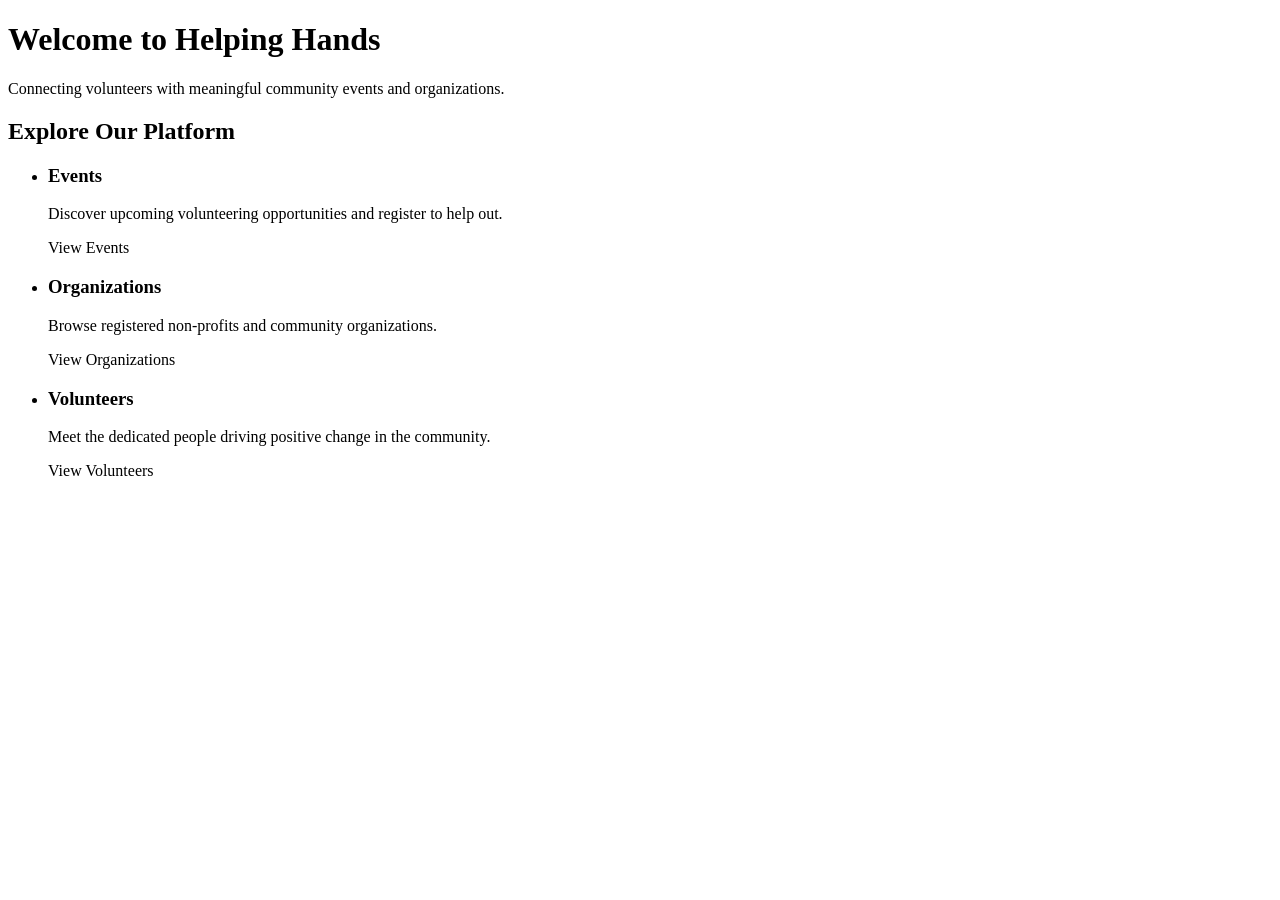
==== src/main/resources/templates/index.html @ 95f31139 "Added the bootstrap dependency implementation to the build file + linked it to the html pages" ====
<!DOCTYPE html>
<html xmlns:th="http://www.thymeleaf.org" lang="en">
<head>
    <meta charset="UTF-8">
    <link rel="stylesheet" th:href="@{/css/style.css}">
    <link rel="stylesheet" th:href="@{/webjars/bootstrap/css/bootstrap.min.css}"/>
    <script defer th:src="@{/webjars/bootstrap/js/bootstrap.bundle.min.js}"></script>
    <title th:text="#{index.title}">Helping Hands - Welcome</title>
</head>
<body>

<!-- Shared Navigation Fragment -->
<nav th:replace="~{fragments/nav :: navbar}"></nav>

<header>
    <h1 th:text="#{index.welcome}">Welcome to Helping Hands</h1>
    <p th:text="#{index.subtitle}">Connecting volunteers with meaningful community events and organizations.</p>
</header>

<main>
    <section>
        <h2 th:text="#{index.explore}">Explore Our Platform</h2>

        <ul>
            <li>
                <h3 th:text="#{nav.events}">Events</h3>
                <p th:text="#{index.events.desc}">Discover upcoming volunteering opportunities and register to help out.</p>
                <a th:href="@{/events}" th:text="#{nav.events}">View Events</a>
            </li>
            <li>
                <h3 th:text="#{nav.organizations}">Organizations</h3>
                <p th:text="#{index.organizations.desc}">Browse registered non-profits and community organizations.</p>
                <a th:href="@{/organizations}" th:text="#{nav.organizations}">View Organizations</a>
            </li>
            <li>
                <h3 th:text="#{nav.volunteers}">Volunteers</h3>
                <p th:text="#{index.volunteers.desc}">Meet the dedicated people driving positive change in the community.</p>
                <a th:href="@{/volunteers}" th:text="#{nav.volunteers}">View Volunteers</a>
            </li>
        </ul>
    </section>
</main>

<footer th:replace="~{fragments/footer :: footer}"></footer>

</body>
</html>
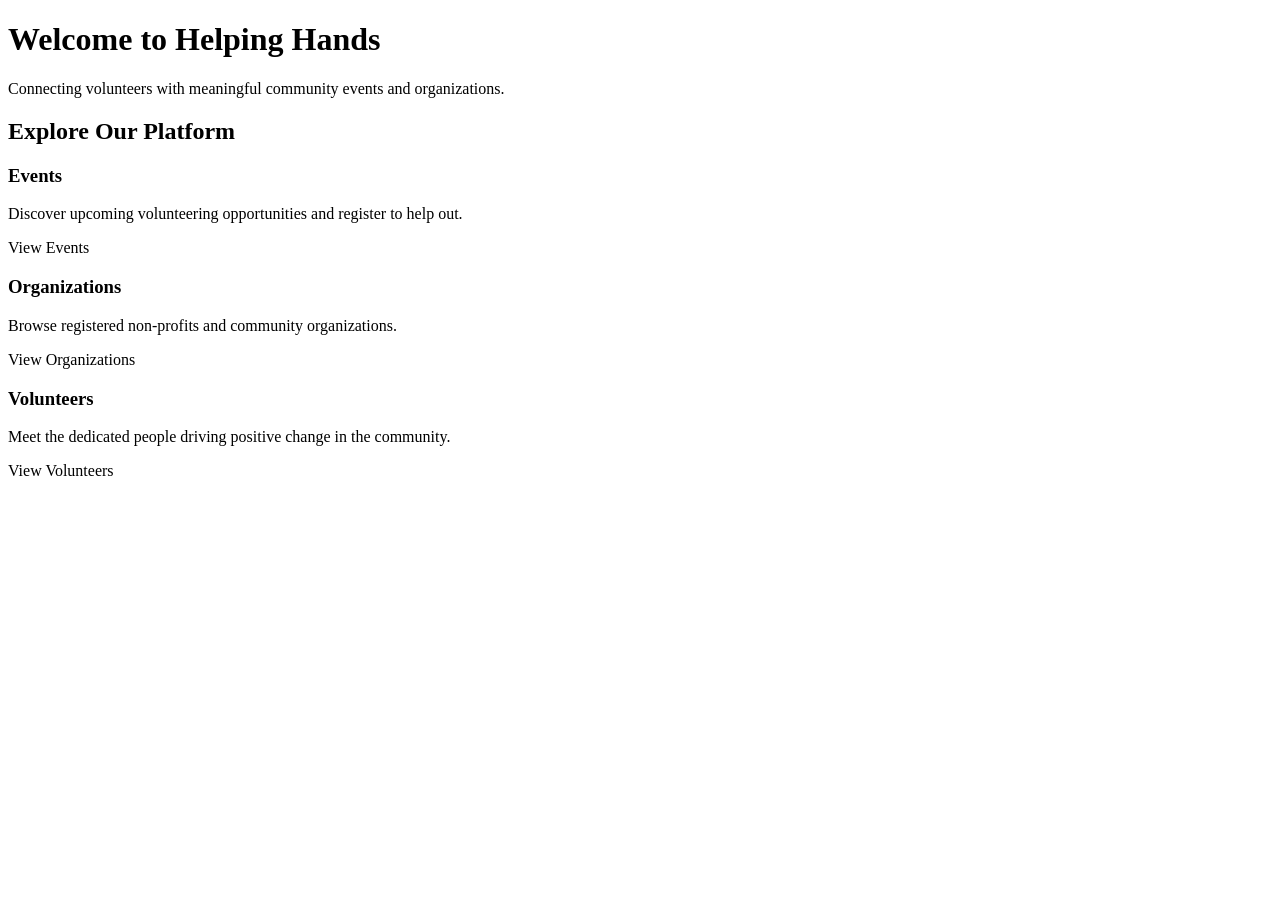
==== commit 90a24b27: "Adding additional styling, fixing nav fragment and nav properties" ====
--- a/src/main/resources/templates/index.html
+++ b/src/main/resources/templates/index.html
@@ -2,46 +2,62 @@
 <html xmlns:th="http://www.thymeleaf.org" lang="en">
 <head>
     <meta charset="UTF-8">
+    <meta name="viewport" content="width=device-width, initial-scale=1">
+    <link rel="stylesheet" th:href="@{/webjars/bootstrap/css/bootstrap.min.css}"/>
     <link rel="stylesheet" th:href="@{/css/style.css}">
-    <link rel="stylesheet" th:href="@{/webjars/bootstrap/css/bootstrap.min.css}"/>
     <script defer th:src="@{/webjars/bootstrap/js/bootstrap.bundle.min.js}"></script>
     <title th:text="#{index.title}">Helping Hands - Welcome</title>
 </head>
-<body>
+<body class="bg-light">
 
-<!-- Shared Navigation Fragment -->
 <nav th:replace="~{fragments/nav :: navbar}"></nav>
 
-<header>
-    <h1 th:text="#{index.welcome}">Welcome to Helping Hands</h1>
-    <p th:text="#{index.subtitle}">Connecting volunteers with meaningful community events and organizations.</p>
-</header>
+<div class="container my-4">
+    <main>
+        <header class="p-5 mb-5 bg-primary text-white rounded-4 shadow-sm">
+            <h1 class="display-5 fw-bold" th:text="#{index.welcome}">Welcome to Helping Hands</h1>
+            <p class="lead mb-0" th:text="#{index.subtitle}">Connecting volunteers with meaningful community events and organizations.</p>
+        </header>
 
-<main>
-    <section>
-        <h2 th:text="#{index.explore}">Explore Our Platform</h2>
+        <section>
+            <h2 class="mb-4" th:text="#{index.explore}">Explore Our Platform</h2>
 
-        <ul>
-            <li>
-                <h3 th:text="#{nav.events}">Events</h3>
-                <p th:text="#{index.events.desc}">Discover upcoming volunteering opportunities and register to help out.</p>
-                <a th:href="@{/events}" th:text="#{nav.events}">View Events</a>
-            </li>
-            <li>
-                <h3 th:text="#{nav.organizations}">Organizations</h3>
-                <p th:text="#{index.organizations.desc}">Browse registered non-profits and community organizations.</p>
-                <a th:href="@{/organizations}" th:text="#{nav.organizations}">View Organizations</a>
-            </li>
-            <li>
-                <h3 th:text="#{nav.volunteers}">Volunteers</h3>
-                <p th:text="#{index.volunteers.desc}">Meet the dedicated people driving positive change in the community.</p>
-                <a th:href="@{/volunteers}" th:text="#{nav.volunteers}">View Volunteers</a>
-            </li>
-        </ul>
-    </section>
-</main>
+            <div class="row g-4">
+                <div class="col-md-4">
+                    <div class="card h-100 border-0 shadow-sm">
+                        <div class="card-body d-flex flex-column">
+                            <h3 class="card-title h4" th:text="#{nav.events}">Events</h3>
+                            <p class="card-text text-muted" th:text="#{index.events.desc}">Discover upcoming volunteering opportunities and register to help out.</p>
+                            <a th:href="@{/events}" class="btn btn-primary mt-auto" th:text="#{nav.events}">View Events</a>
+                        </div>
+                    </div>
+                </div>
 
-<footer th:replace="~{fragments/footer :: footer}"></footer>
+                <div class="col-md-4">
+                    <div class="card h-100 border-0 shadow-sm">
+                        <div class="card-body d-flex flex-column">
+                            <h3 class="card-title h4" th:text="#{nav.organizations}">Organizations</h3>
+                            <p class="card-text text-muted" th:text="#{index.organizations.desc}">Browse registered non-profits and community organizations.</p>
+                            <a th:href="@{/organizations}" class="btn btn-primary mt-auto" th:text="#{nav.organizations}">View Organizations</a>
+                        </div>
+                    </div>
+                </div>
+
+                <div class="col-md-4">
+                    <div class="card h-100 border-0 shadow-sm">
+                        <div class="card-body d-flex flex-column">
+                            <h3 class="card-title h4" th:text="#{nav.volunteers}">Volunteers</h3>
+                            <p class="card-text text-muted" th:text="#{index.volunteers.desc}">Meet the dedicated people driving positive change in the community.</p>
+                            <a th:href="@{/volunteers}" class="btn btn-primary mt-auto" th:text="#{nav.volunteers}">View Volunteers</a>
+                        </div>
+                    </div>
+                </div>
+            </div>
+        </section>
+    </main>
+
+    <footer th:replace="~{fragments/footer :: footer}"></footer>
+</div>
 
 </body>
 </html>
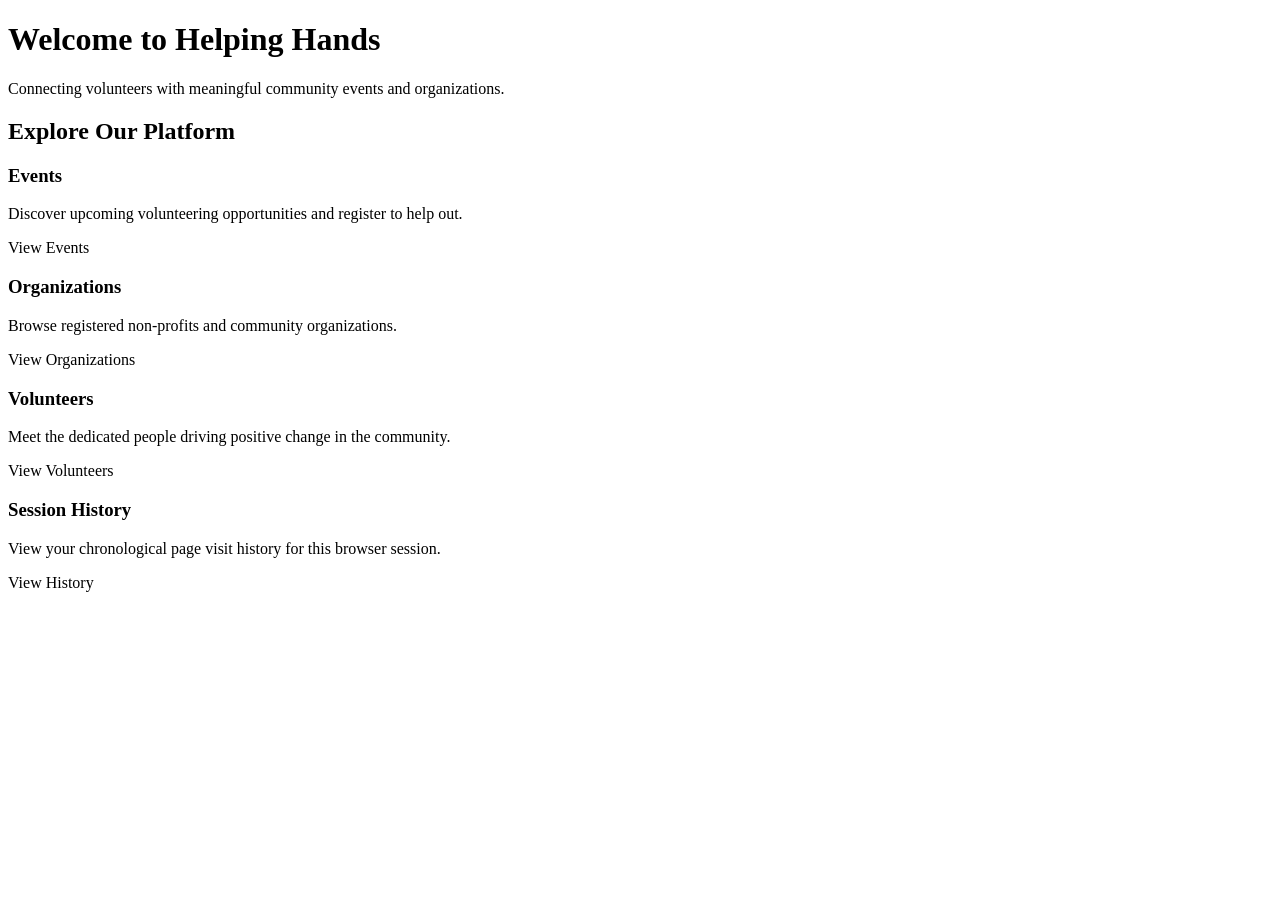
==== commit 536f7d56: "Added new html pages for session history and event details, as well as changing some of the properti" ====
--- a/src/main/resources/templates/index.html
+++ b/src/main/resources/templates/index.html
@@ -8,47 +8,57 @@
     <script defer th:src="@{/webjars/bootstrap/js/bootstrap.bundle.min.js}"></script>
     <title th:text="#{index.title}">Helping Hands - Welcome</title>
 </head>
-<body class="bg-light">
+<body>
 
 <nav th:replace="~{fragments/nav :: navbar}"></nav>
 
 <div class="container my-4">
-    <main>
-        <header class="p-5 mb-5 bg-primary text-white rounded-4 shadow-sm">
-            <h1 class="display-5 fw-bold" th:text="#{index.welcome}">Welcome to Helping Hands</h1>
-            <p class="lead mb-0" th:text="#{index.subtitle}">Connecting volunteers with meaningful community events and organizations.</p>
+    <main class="mb-5">
+        <header class="mb-4">
+            <h1 th:text="#{index.welcome}">Welcome to Helping Hands</h1>
+            <p th:text="#{index.subtitle}">Connecting volunteers with meaningful community events and organizations.</p>
         </header>
 
         <section>
-            <h2 class="mb-4" th:text="#{index.explore}">Explore Our Platform</h2>
+            <h2 class="h4 mb-3" th:text="#{index.explore}">Explore Our Platform</h2>
 
-            <div class="row g-4">
-                <div class="col-md-4">
-                    <div class="card h-100 border-0 shadow-sm">
+            <div class="row g-3">
+                <div class="col-md-6 col-lg-3">
+                    <div class="card h-100">
                         <div class="card-body d-flex flex-column">
-                            <h3 class="card-title h4" th:text="#{nav.events}">Events</h3>
-                            <p class="card-text text-muted" th:text="#{index.events.desc}">Discover upcoming volunteering opportunities and register to help out.</p>
-                            <a th:href="@{/events}" class="btn btn-primary mt-auto" th:text="#{nav.events}">View Events</a>
+                            <h3 class="h5" th:text="#{nav.events}">Events</h3>
+                            <p th:text="#{index.events.desc}">Discover upcoming volunteering opportunities and register to help out.</p>
+                            <a th:href="@{/events}" class="btn btn-outline-dark mt-auto" th:text="#{nav.events}">View Events</a>
                         </div>
                     </div>
                 </div>
 
-                <div class="col-md-4">
-                    <div class="card h-100 border-0 shadow-sm">
+                <div class="col-md-6 col-lg-3">
+                    <div class="card h-100">
                         <div class="card-body d-flex flex-column">
-                            <h3 class="card-title h4" th:text="#{nav.organizations}">Organizations</h3>
-                            <p class="card-text text-muted" th:text="#{index.organizations.desc}">Browse registered non-profits and community organizations.</p>
-                            <a th:href="@{/organizations}" class="btn btn-primary mt-auto" th:text="#{nav.organizations}">View Organizations</a>
+                            <h3 class="h5" th:text="#{nav.organizations}">Organizations</h3>
+                            <p th:text="#{index.organizations.desc}">Browse registered non-profits and community organizations.</p>
+                            <a th:href="@{/organizations}" class="btn btn-outline-dark mt-auto" th:text="#{nav.organizations}">View Organizations</a>
                         </div>
                     </div>
                 </div>
 
-                <div class="col-md-4">
-                    <div class="card h-100 border-0 shadow-sm">
+                <div class="col-md-6 col-lg-3">
+                    <div class="card h-100">
                         <div class="card-body d-flex flex-column">
-                            <h3 class="card-title h4" th:text="#{nav.volunteers}">Volunteers</h3>
-                            <p class="card-text text-muted" th:text="#{index.volunteers.desc}">Meet the dedicated people driving positive change in the community.</p>
-                            <a th:href="@{/volunteers}" class="btn btn-primary mt-auto" th:text="#{nav.volunteers}">View Volunteers</a>
+                            <h3 class="h5" th:text="#{nav.volunteers}">Volunteers</h3>
+                            <p th:text="#{index.volunteers.desc}">Meet the dedicated people driving positive change in the community.</p>
+                            <a th:href="@{/volunteers}" class="btn btn-outline-dark mt-auto" th:text="#{nav.volunteers}">View Volunteers</a>
+                        </div>
+                    </div>
+                </div>
+
+                <div class="col-md-6 col-lg-3">
+                    <div class="card h-100">
+                        <div class="card-body d-flex flex-column">
+                            <h3 class="h5" th:text="#{nav.history}">Session History</h3>
+                            <p th:text="#{index.history.desc}">View your chronological page visit history for this browser session.</p>
+                            <a th:href="@{/history}" class="btn btn-outline-dark mt-auto" th:text="#{nav.history}">View History</a>
                         </div>
                     </div>
                 </div>
